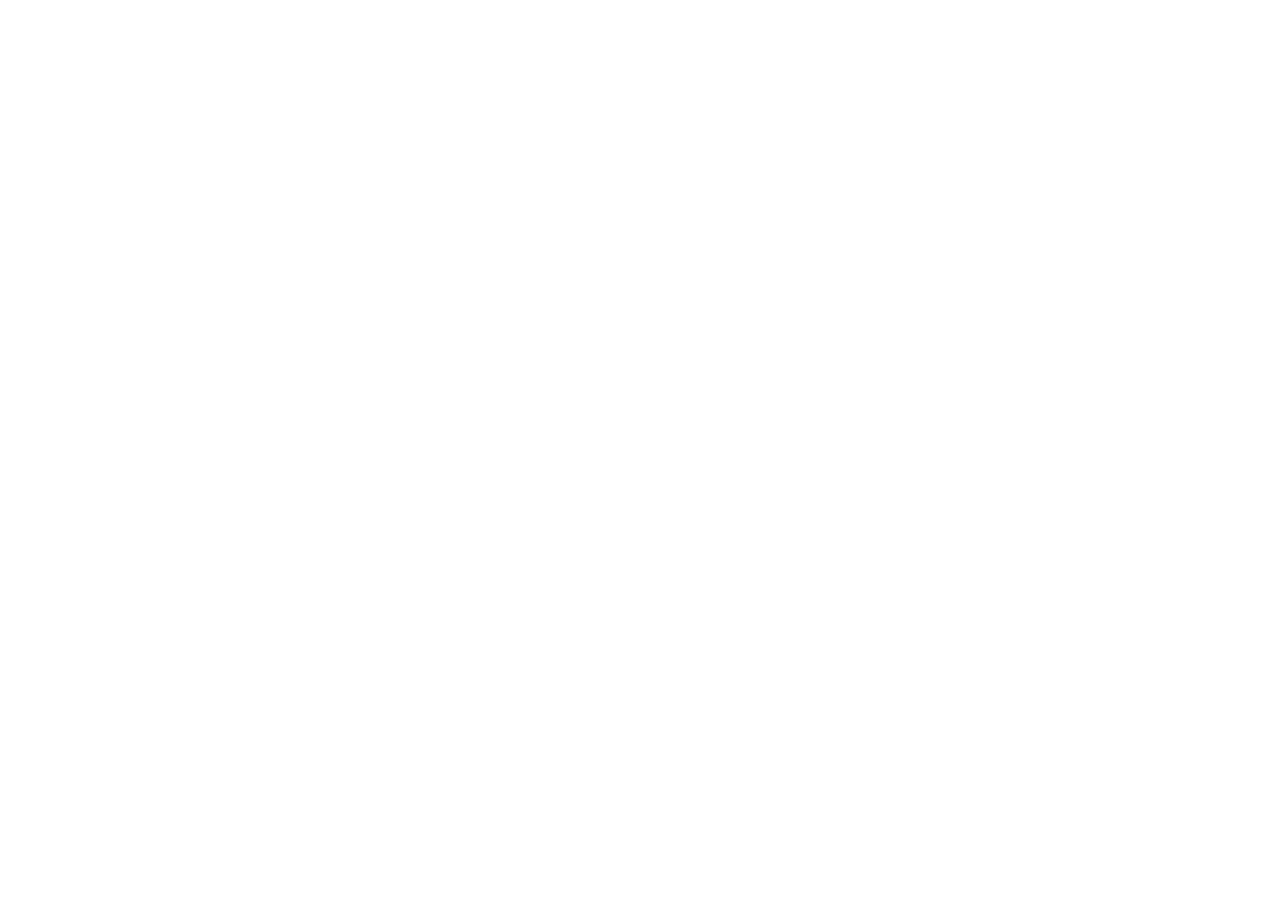
==== stringexmple.html @ df326644 "string example" ====
<!DOCTYPE html>
<html lang="en">
<head>
    <meta charset="UTF-8">
    <meta http-equiv="X-UA-Compatible" content="IE=edge">
    <meta name="viewport" content="width=device-width, initial-scale=1.0">
    <title>Document</title>
</head>
<body>
    
</body>
</html>
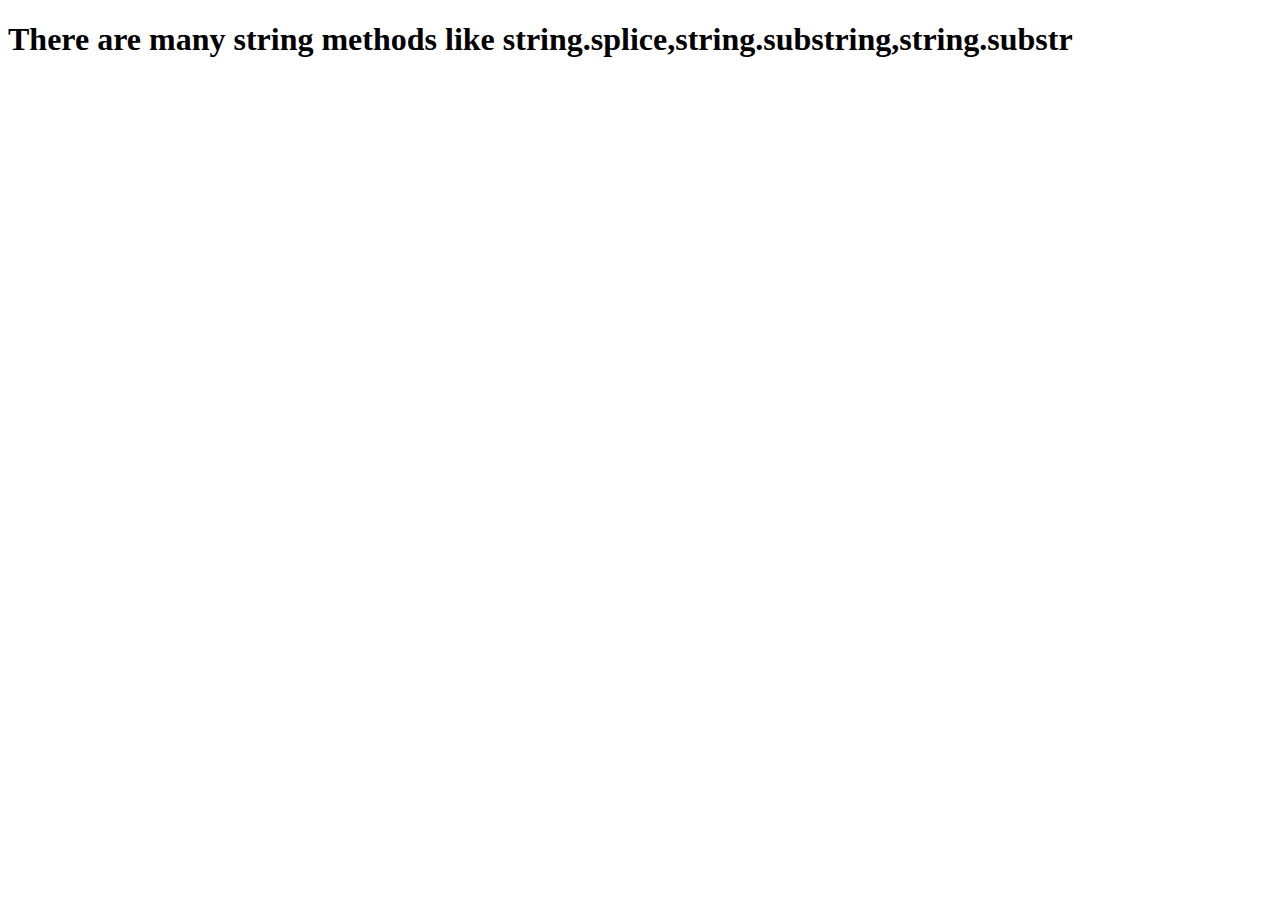
==== commit 39c563ac: "text added" ====
--- a/stringexmple.html
+++ b/stringexmple.html
@@ -7,6 +7,8 @@
     <title>Document</title>
 </head>
 <body>
-    
+    <h1>There are many string methods like
+        string.splice,string.substring,string.substr
+    </h1>
 </body>
 </html>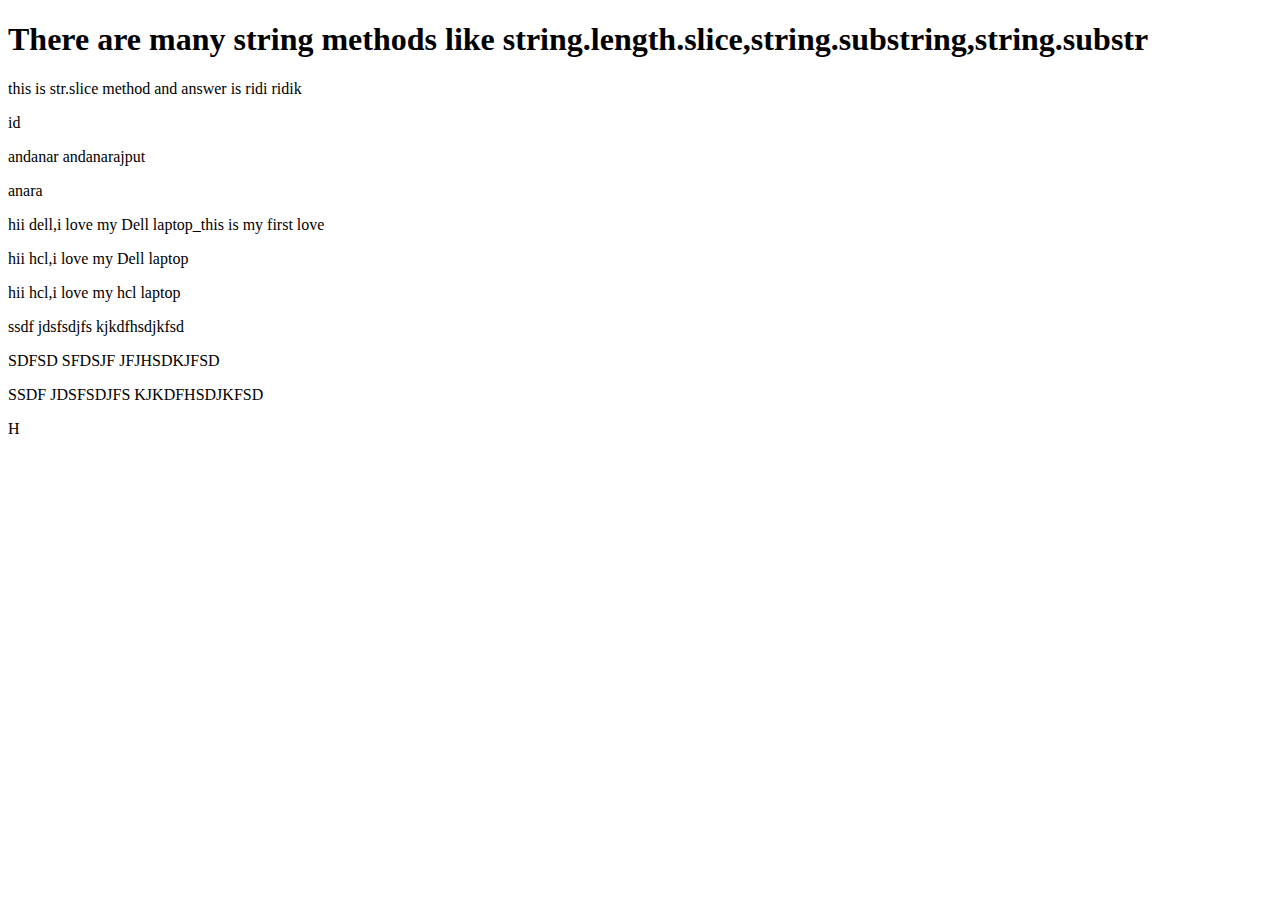
==== commit 226f8095: "string file updated" ====
--- a/stringexmple.html
+++ b/stringexmple.html
@@ -8,7 +8,52 @@
 </head>
 <body>
     <h1>There are many string methods like
-        string.splice,string.substring,string.substr
+        string.length.slice,string.substring,string.substr
     </h1>
+    <div id="demo">
+        <p id="ans"> </p>
+        <p id="ans1"> </p>
+        <p id="ans2"> </p>
+        <p id="ans3"> </p>
+        <p id="ans6"> </p>
+        <p id="ans7"> </p>
+        <p id="ans8"> </p>
+        <p id="ans9"> </p>
+        <p id="ans10"> </p>
+        <p id="ans11"> </p>
+        <p id="ans12"> </p>
+    </div>
+    <script>
+        var str="hridik";
+        var str1="vandanarajput";
+        var out2="this is str.slice method and answer is "+str.slice(1,5) + " " +str.slice(1);
+        var out1=str.length;
+        document.getElementById('ans').innerHTML=out2;  //ans is ridi bcoz starting is from 0 and end end-1
+        var out3=str.slice(-4,-2);        
+        document.getElementById('ans1').innerHTML=out3; //ans is id only counting from last with one 
+       var out4=str1.substring(1,8) +" "+str1.substring(1);
+       document.getElementById('ans2').innerHTML=out4;   
+       var out5= str1.substr(4,5);
+       document.getElementById('ans3').innerHTML=out5; 
+       var txt1="hii dell,i love my Dell laptop";
+       var txt2="this is my first love";
+       var out6=txt1.concat("_",txt2);
+       document.getElementById('ans6').innerHTML=out6; 
+       var out7=txt1.replace('dell','hcl');
+       document.getElementById('ans7').innerHTML=out7; 
+       var out8=txt1.replace(/Dell/ig,'hcl'); //for global and case insensitive
+       document.getElementById('ans8').innerHTML=out8; 
+       var txtup="   SSDF JDSFSDJFS KJKDFHSDJKFSD";
+       var txtlw=" sdfsd sfdsjf    jfjhsdkjfsd  ";
+       var out9=txtup.toLowerCase();
+       var out10=txtlw.toUpperCase();
+       var out11=txtup.trim();
+       let text = "HELLO WORLD";
+        let char1 = text.charAt(0);
+       document.getElementById('ans9').innerHTML=out9;
+       document.getElementById('ans10').innerHTML=out10;
+       document.getElementById('ans11').innerHTML=out11;
+       document.getElementById('ans12').innerHTML=char1;       
+      </script>
 </body>
 </html>